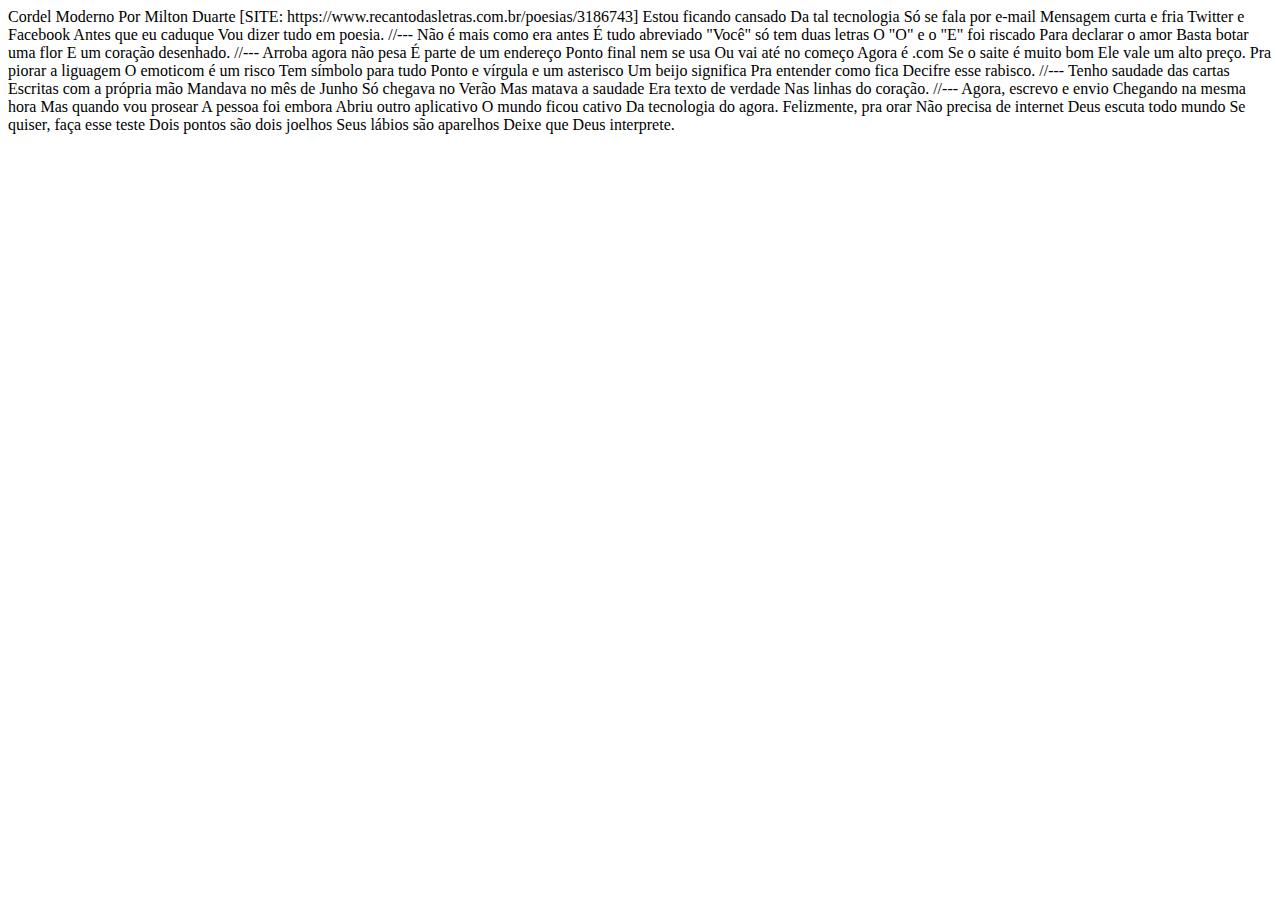
==== exercícios/Desafio-cordel/index.html @ 270d78c0 "criei o index.html na pasta" ====
<!DOCTYPE html>
<html lang="pt-br">
<head>
    <meta charset="UTF-8">
    <meta name="viewport" content="width=device-width, initial-scale=1.0">
    <title>Cordel</title>
</head>
<body>
    Cordel Moderno
Por Milton Duarte
[SITE: https://www.recantodasletras.com.br/poesias/3186743]

Estou ficando cansado
Da tal tecnologia
Só se fala por e-mail
Mensagem curta e fria
Twitter e Facebook
Antes que eu caduque
Vou dizer tudo em poesia.

//---

Não é mais como era antes
É tudo abreviado
"Você" só tem duas letras
O "O" e o "E" foi riscado
Para declarar o amor
Basta botar uma flor
E um coração desenhado.

//---

Arroba agora não pesa
É parte de um endereço
Ponto final nem se usa
Ou vai até no começo
Agora é .com
Se o saite é muito bom
Ele vale um alto preço.

Pra piorar a liguagem
O emoticom é um risco
Tem símbolo para tudo
Ponto e vírgula e um asterisco
Um beijo significa
Pra entender como fica
Decifre esse rabisco.

//---

Tenho saudade das cartas
Escritas com a própria mão
Mandava no mês de Junho
Só chegava no Verão
Mas matava a saudade
Era texto de verdade
Nas linhas do coração.

//---

Agora, escrevo e envio
Chegando na mesma hora
Mas quando vou prosear
A pessoa foi embora
Abriu outro aplicativo
O mundo ficou cativo
Da tecnologia do agora.

Felizmente, pra orar
Não precisa de internet
Deus escuta todo mundo
Se quiser, faça esse teste
Dois pontos são dois joelhos
Seus lábios são aparelhos
Deixe que Deus interprete.
</body>
</html>
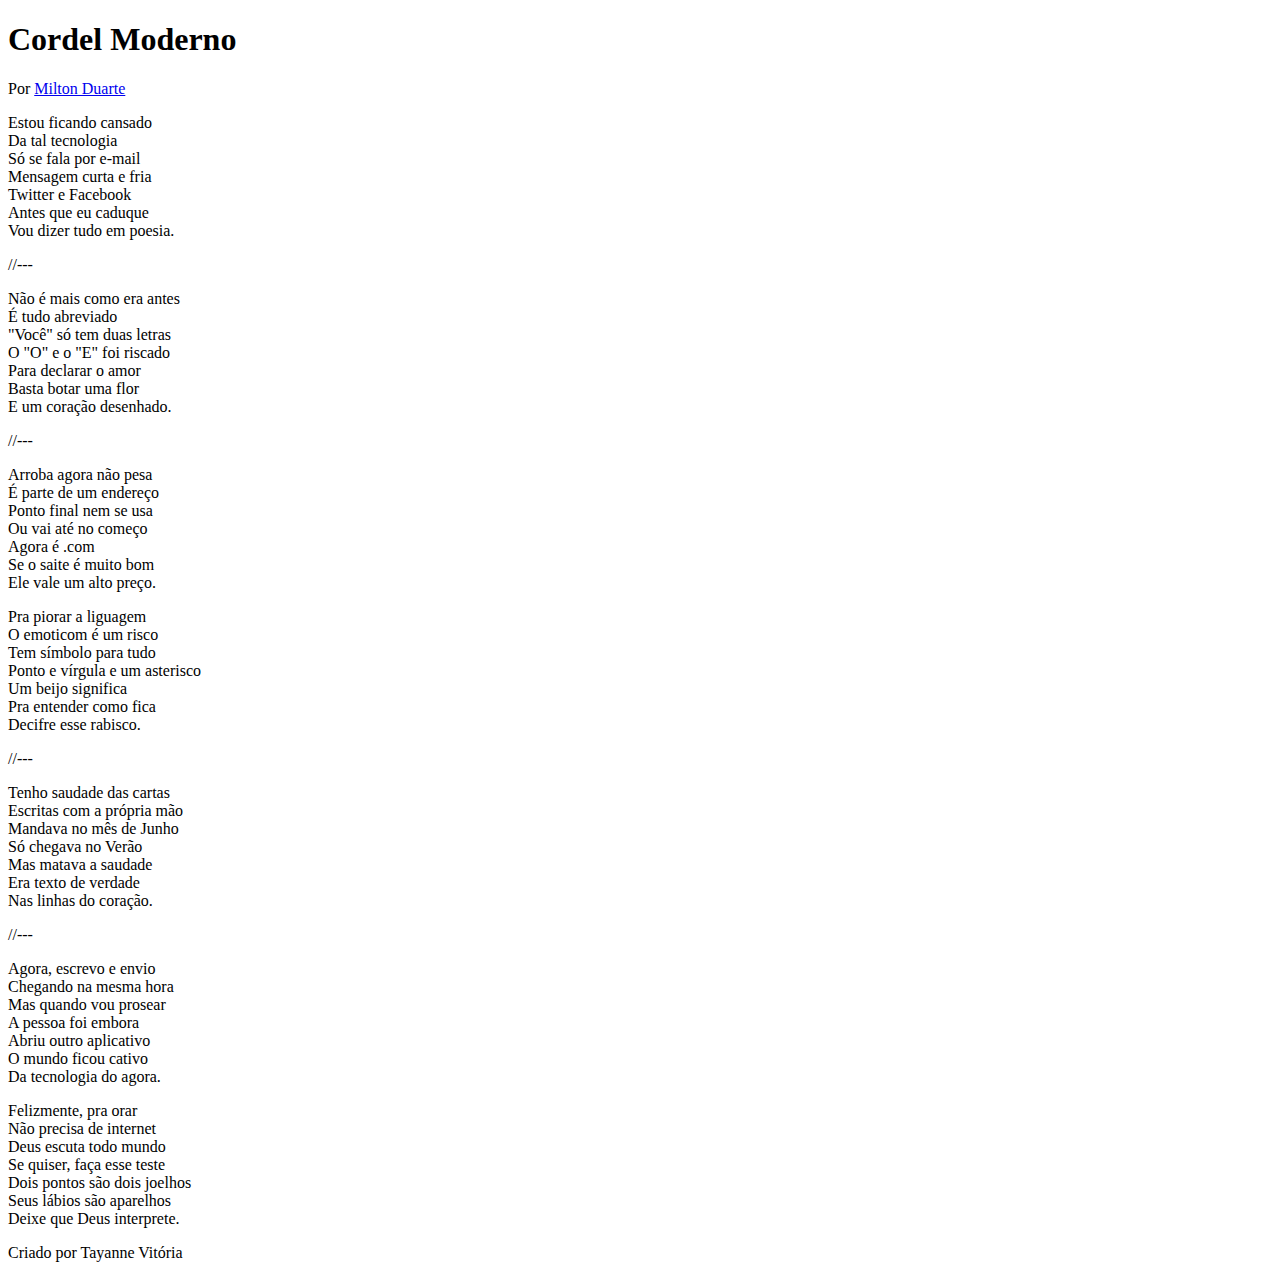
==== commit 9fbff50e: "atualização do index.html" ====
--- a/exercícios/Desafio-cordel/index.html
+++ b/exercícios/Desafio-cordel/index.html
@@ -3,75 +3,111 @@
 <head>
     <meta charset="UTF-8">
     <meta name="viewport" content="width=device-width, initial-scale=1.0">
-    <title>Cordel</title>
+    <title>Cordel Moderno</title>
+    <link rel="stylesheet" href="style.css">
 </head>
 <body>
-    Cordel Moderno
-Por Milton Duarte
-[SITE: https://www.recantodasletras.com.br/poesias/3186743]
+    <heard>
+        <h1>Cordel Moderno</h1>
 
-Estou ficando cansado
-Da tal tecnologia
-Só se fala por e-mail
-Mensagem curta e fria
-Twitter e Facebook
-Antes que eu caduque
-Vou dizer tudo em poesia.
+        <p>
+            Por <a href="https://www.recantodasletras.com.br/poesias/3186743" target="_blank">Milton Duarte</a>
+        </p>
+    </heard>
 
-//---
+    <section>
+        <p>
+            Estou ficando cansado <br>
+            Da tal tecnologia <br>
+            Só se fala por e-mail <br>
+            Mensagem curta e fria <br>
+            Twitter e Facebook <br>
+            Antes que eu caduque <br>
+            Vou dizer tudo em poesia. <br>
+        </p>
+    </section>
 
-Não é mais como era antes
-É tudo abreviado
-"Você" só tem duas letras
-O "O" e o "E" foi riscado
-Para declarar o amor
-Basta botar uma flor
-E um coração desenhado.
+    //---
 
-//---
+    <section>
+        <p>
+            Não é mais como era antes <br>
+            É tudo abreviado <br>
+            "Você" só tem duas letras <br>
+            O "O" e o "E" foi riscado <br>
+            Para declarar o amor <br>
+            Basta botar uma flor <br>
+            E um coração desenhado. <br>
+        </p>
+    </section>
 
-Arroba agora não pesa
-É parte de um endereço
-Ponto final nem se usa
-Ou vai até no começo
-Agora é .com
-Se o saite é muito bom
-Ele vale um alto preço.
+    //---
 
-Pra piorar a liguagem
-O emoticom é um risco
-Tem símbolo para tudo
-Ponto e vírgula e um asterisco
-Um beijo significa
-Pra entender como fica
-Decifre esse rabisco.
+    <section>
+        <p>
+            Arroba agora não pesa <br>
+            É parte de um endereço <br>
+            Ponto final nem se usa <br>
+            Ou vai até no começo <br>
+            Agora é .com <br>
+            Se o saite é muito bom <br>
+            Ele vale um alto preço. <br>
+        </p>
+    </section>
 
-//---
+    <section>
+        <p>
+            Pra piorar a liguagem <br>
+            O emoticom é um risco <br>
+            Tem símbolo para tudo <br>
+            Ponto e vírgula e um asterisco <br>
+            Um beijo significa <br>
+            Pra entender como fica <br>
+            Decifre esse rabisco. <br>
+        </p>
+    </section>
+    
+    //---
 
-Tenho saudade das cartas
-Escritas com a própria mão
-Mandava no mês de Junho
-Só chegava no Verão
-Mas matava a saudade
-Era texto de verdade
-Nas linhas do coração.
+    <section>
+        <p>
+            Tenho saudade das cartas <br>
+            Escritas com a própria mão <br>
+            Mandava no mês de Junho <br>
+            Só chegava no Verão <br>
+            Mas matava a saudade <br>
+            Era texto de verdade <br>
+            Nas linhas do coração. <br>
+        </p>
+    </section>
+    //---
 
-//---
+    <section>
+        <p>
+            Agora, escrevo e envio <br>
+            Chegando na mesma hora <br>
+            Mas quando vou prosear <br>
+            A pessoa foi embora <br>
+            Abriu outro aplicativo <br>
+            O mundo ficou cativo <br>
+            Da tecnologia do agora. <br>
+        </p>
+    </section>
 
-Agora, escrevo e envio
-Chegando na mesma hora
-Mas quando vou prosear
-A pessoa foi embora
-Abriu outro aplicativo
-O mundo ficou cativo
-Da tecnologia do agora.
+    <section>
+        <p>
+            Felizmente, pra orar <br>
+            Não precisa de internet <br>
+            Deus escuta todo mundo <br>
+            Se quiser, faça esse teste <br>
+            Dois pontos são dois joelhos <br>
+            Seus lábios são aparelhos <br>
+            Deixe que Deus interprete. <br>
+        </p>
+    </section>
 
-Felizmente, pra orar
-Não precisa de internet
-Deus escuta todo mundo
-Se quiser, faça esse teste
-Dois pontos são dois joelhos
-Seus lábios são aparelhos
-Deixe que Deus interprete.
-</body>
-</html>+    <footer>
+        <p>Criado por Tayanne Vitória</p>
+    </footer>
+    </body>
+    </html>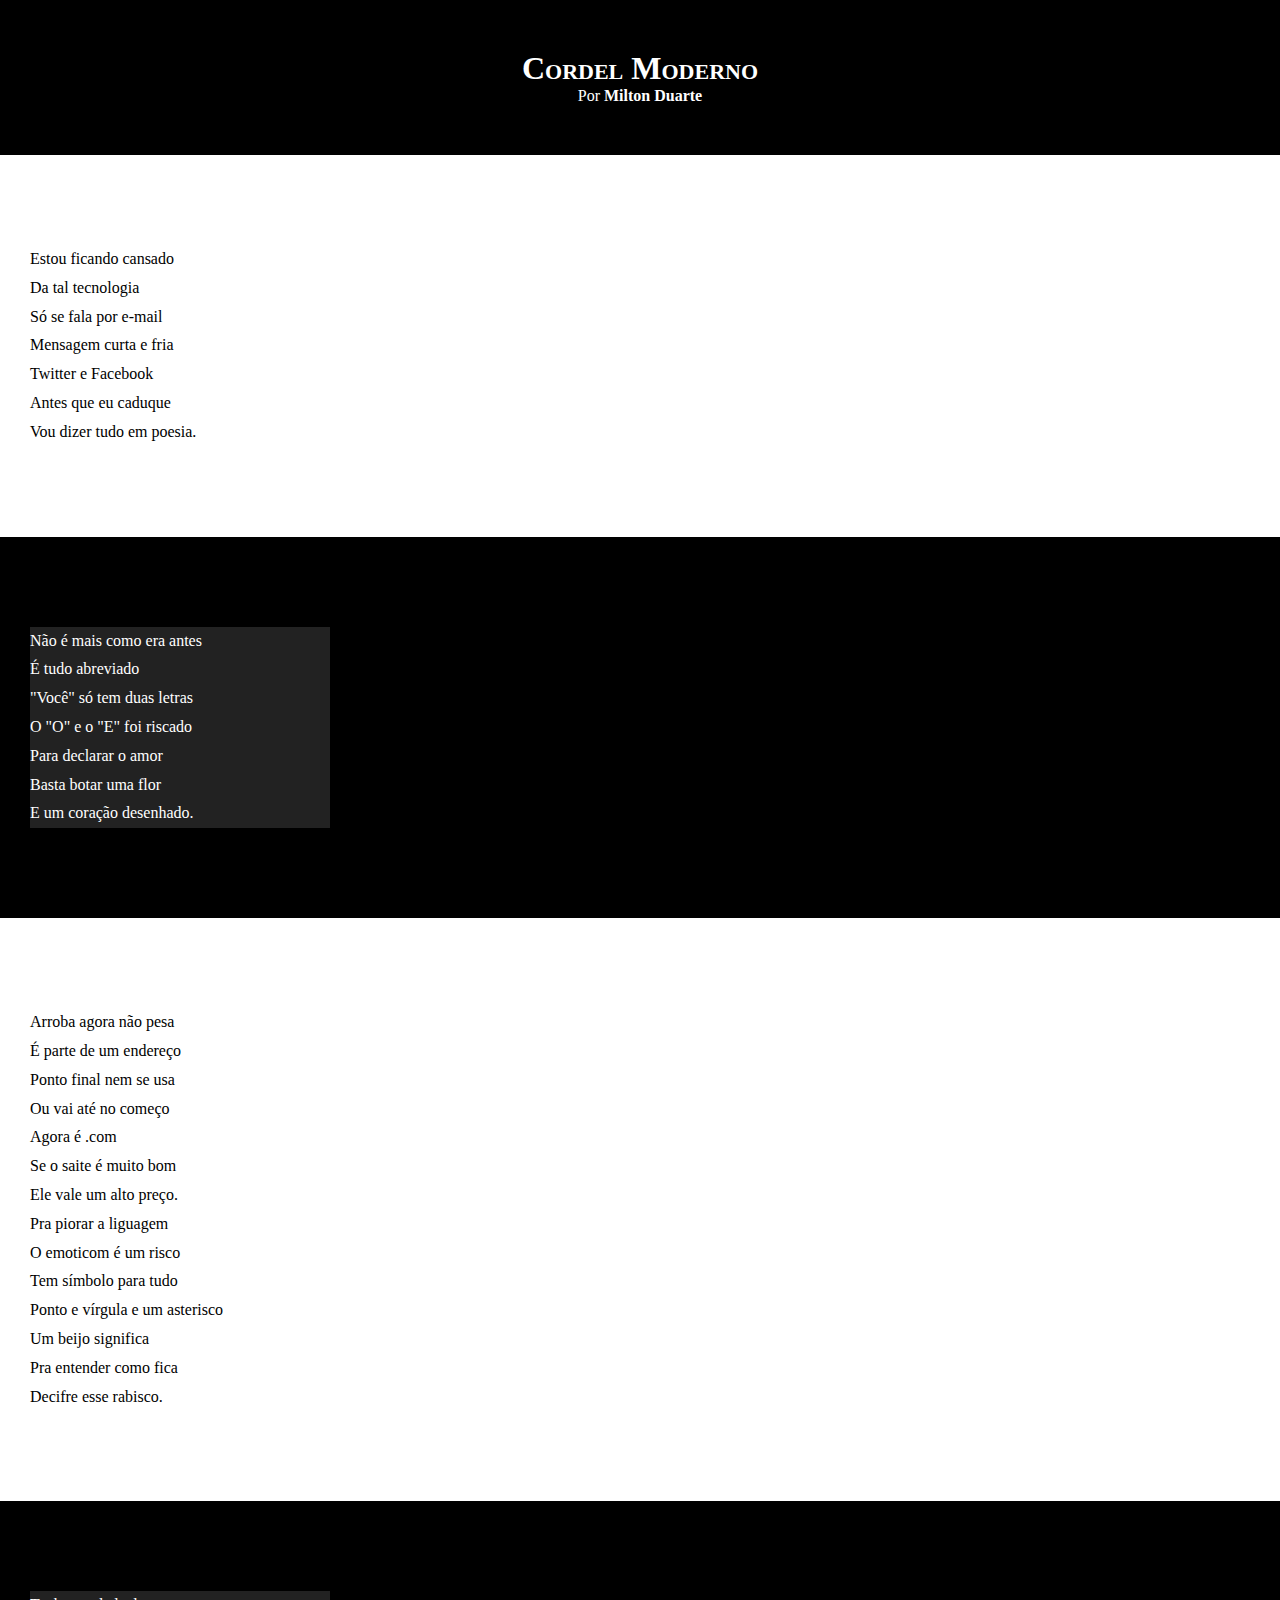
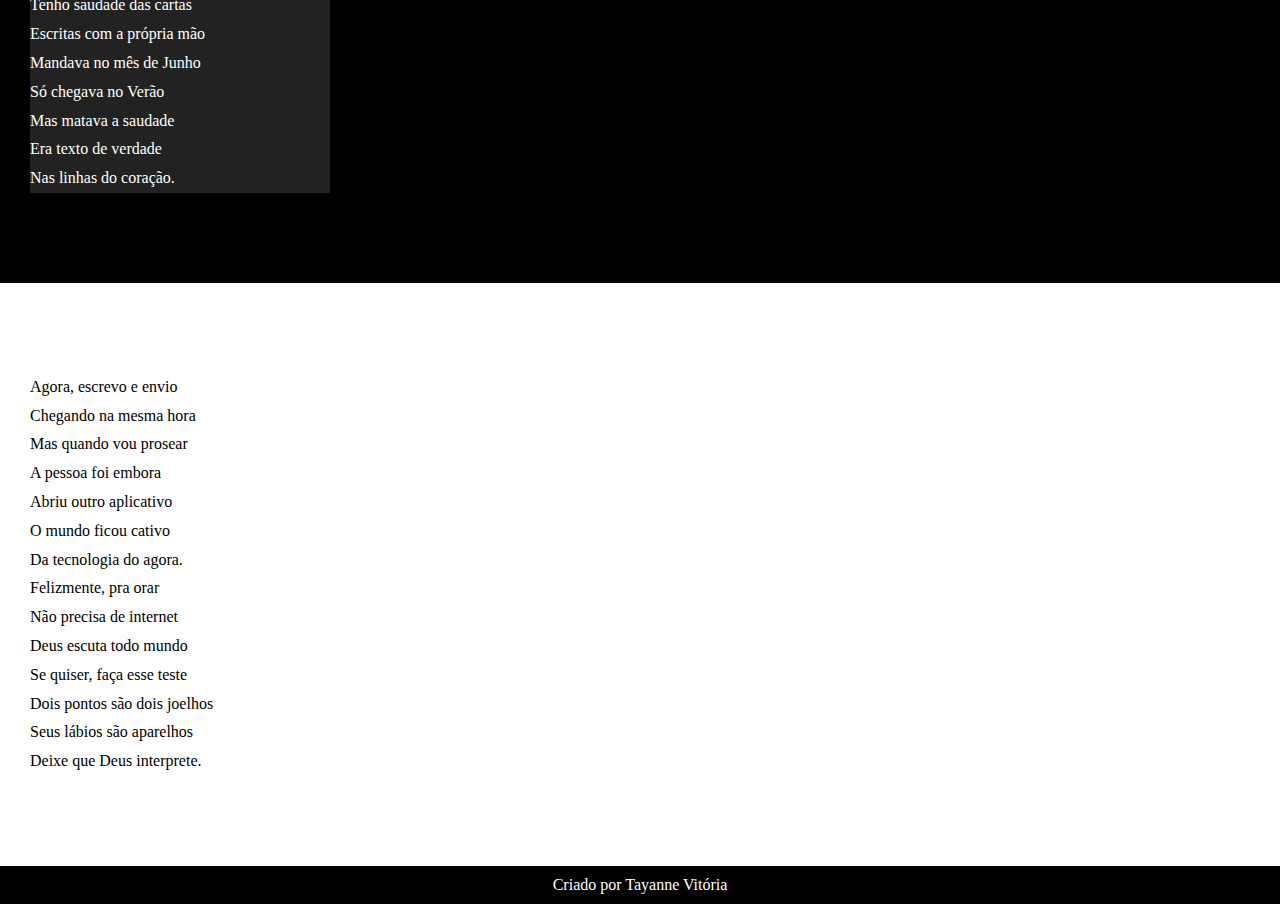
==== commit aab23d27: "atualizei o style e as sections" ====
--- a/exercícios/Desafio-cordel/index.html
+++ b/exercícios/Desafio-cordel/index.html
@@ -7,15 +7,15 @@
     <link rel="stylesheet" href="style.css">
 </head>
 <body>
-    <heard>
+    <header>
         <h1>Cordel Moderno</h1>
 
         <p>
             Por <a href="https://www.recantodasletras.com.br/poesias/3186743" target="_blank">Milton Duarte</a>
         </p>
-    </heard>
+    </header>
 
-    <section>
+    <section class="normal">
         <p>
             Estou ficando cansado <br>
             Da tal tecnologia <br>
@@ -27,9 +27,7 @@
         </p>
     </section>
 
-    //---
-
-    <section>
+    <section class="imagem">
         <p>
             Não é mais como era antes <br>
             É tudo abreviado <br>
@@ -41,9 +39,7 @@
         </p>
     </section>
 
-    //---
-
-    <section>
+    <section class="normal">
         <p>
             Arroba agora não pesa <br>
             É parte de um endereço <br>
@@ -53,9 +49,7 @@
             Se o saite é muito bom <br>
             Ele vale um alto preço. <br>
         </p>
-    </section>
 
-    <section>
         <p>
             Pra piorar a liguagem <br>
             O emoticom é um risco <br>
@@ -67,9 +61,7 @@
         </p>
     </section>
     
-    //---
-
-    <section>
+    <section class="imagem">
         <p>
             Tenho saudade das cartas <br>
             Escritas com a própria mão <br>
@@ -80,9 +72,8 @@
             Nas linhas do coração. <br>
         </p>
     </section>
-    //---
 
-    <section>
+    <section class="normal">
         <p>
             Agora, escrevo e envio <br>
             Chegando na mesma hora <br>
@@ -92,9 +83,7 @@
             O mundo ficou cativo <br>
             Da tecnologia do agora. <br>
         </p>
-    </section>
 
-    <section>
         <p>
             Felizmente, pra orar <br>
             Não precisa de internet <br>
--- a/exercícios/Desafio-cordel/style.css
+++ b/exercícios/Desafio-cordel/style.css
@@ -0,0 +1,70 @@
+@charset "UTF-8";
+
+* {
+    margin: 0px;
+    padding: 0px;
+
+}
+
+html, body {
+    min-height: 100%;
+    background-color: darkgray;
+}
+
+header {
+    background-color: black;
+    color: white;
+    text-align: center;
+}
+
+header > h1 {
+    padding-top: 50px;
+    font-variant: small-caps;
+}
+
+header > p {
+    padding-bottom: 50px;
+}
+
+header a, footer a {
+    color: white;
+    text-decoration: none;
+    font-weight: bolder;
+}
+
+header a:hover, footer a:hover {
+    text-decoration: underline;
+    color: blue;
+}
+
+section {
+    padding-top: 10vh;
+    padding-bottom: 10vh;
+    line-height: 1.8em;
+    padding-left: 30px;
+}
+
+section.normal {
+    background-color: white;
+    color: black;
+}
+
+section.imagem {
+    background-color: black;
+    color: white;
+}
+
+section.imagem > p {
+    width: 300px;
+    background-color: rgba(71, 71, 71, 0.479);
+}
+
+footer {
+    background-color: black;
+    color: white;
+    text-align: center;
+    padding: 10px;
+}
+
+
+
